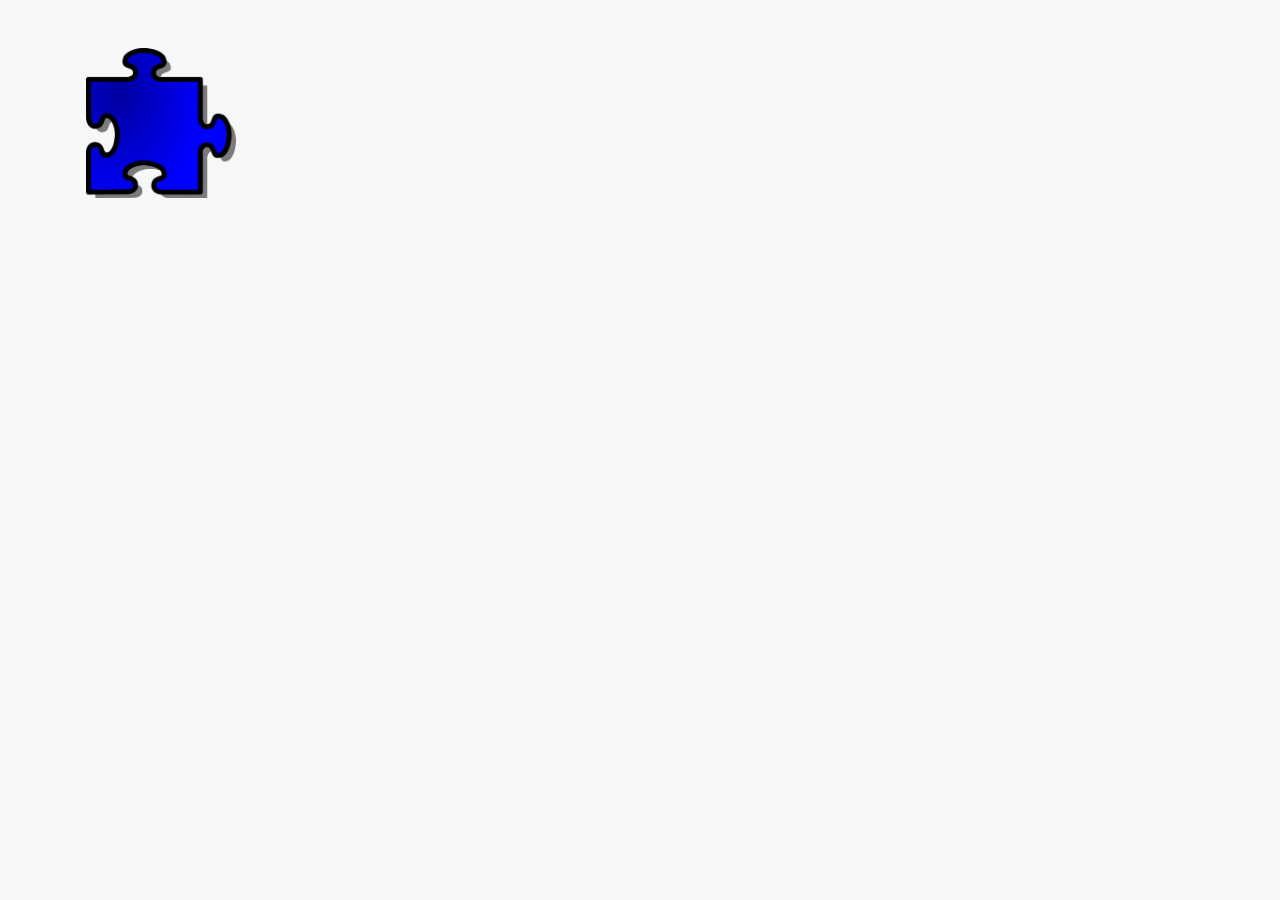
==== index.html @ 188c0b86 "upload project" ====
<!DOCTYPE html>
<html lang="en">

<head>
    <meta charset="UTF-8">
    <meta name="viewport" content="width=device-width, initial-scale=1.0">
    <title>Log in</title>
    <link rel="stylesheet" href="./style.css">
    <link rel="stylesheet" href="./styles/standard.css">
    <link rel="stylesheet" href="./styles/assets.css">
    <script src="./script.js"></script>
    <script src="./scripts/data.js"></script>
    <script src="./scripts/logIn.js"></script>
</head>

<body onload="init(), onloadFunc()">
    <div id="loader" class="loader">
        <img class="loader_logo" src="./assets/img/logo.png" alt="">
    </div>
    <header>
        <img class="logo" src="./assets/img/logo.png" alt="">
        <a href="./sign_up.html"><button>Sign up</button></a>
        
    </header>

    <main>

        <form class="log_and_sign_form" onsubmit="logIn(); return false">
            <h1>Log in</h1>
            <div class="seperator"></div>
            
            <input onkeydown="ableBtn()" id="email" required placeholder="Email" type="email">
            <div class="password_container">
                <input onkeyup="ableBtn()" id="password" required placeholder="Password" type="password">
                <input onclick="showPassword()" class="checkbox" placeholder="Password" type="checkbox">
            </div>
            <span id="warning" class="warning d_none">Wrong E-Mail or Password. Please check your Log in information's!</span>
            <div class="btn_container">
                <button onkeyup="ableBtn()" disabled id="log_in">Log in </button>
                <button onclick="guestLogIn()" class="guest_button"> Guest Log in</button>
            </div>
        </form>
    </main>
    <footer>
        <div class="footer_content max_width">
            <a href="">Privacy Policy</a>
            <a href="">Legal notice</a>
        </div>
    </footer>
</body>

</html>
---- style.css ----
@font-face {
    font-display: swap;
    font-family: 'Open Sans';
    font-style: normal;
    font-weight: 400;
    src: url('./assets/fonts/OpenSans-VariableFont_wdth\,wght.woff2') format('woff2');
}

header{
    display: flex;
    justify-content: space-between;
    padding-top: 48px;
    padding-left: 86px;
    align-items: center;
    padding-right: 86px;
    padding-bottom: 12px;
}

.logo{
    height: 150px;
    width: 150px;
}

header span{
    font-size: 20px;
    margin-right: 12px;
}

main{
    display: flex;
    flex-direction: column;
    align-items: center;
    flex: 1;
    justify-content: center;
}

.log_and_sign_form{
    background-color: rgb(255, 255, 255);
    border-radius: 36px;
    display: flex;
    flex-direction: column;
    align-items: center;
    padding: 86px 150px;
    box-shadow: 0 0 14px 3px #0000000A;
    position: relative;
}

h1{
    font-size: 56px;
    margin-bottom: 18px;
    background-color: white;
    text-align: center;
}

.guest_button{
    color: black;
    background-color: white;
    border: 1px solid black;
    margin-left: 24px;
}

.guest_button:hover{
    color: rgb(41, 171, 226);
    background-color: white;
    border: 1px solid rgb(41, 171, 226);
}

.seperator{
    height: 2px;
    width: 120px;
    background-color: rgb(41, 171, 226);
    margin-bottom: 46px;
}

.footer_content{
        display: flex;
        justify-content: center;
        align-items: center;
        height: 100px;
        gap: 24px;
}

.footer_content a{
    text-decoration: none;
    color: lightgray;
}

.footer_content a:hover{
    color: rgb(41, 171, 226);
}

.password_container{
    display: flex;
    background-color: white;
}

.checkbox{
    width: 20px;
    position: absolute;
    top: 300px;
    left: 570px;
    cursor: pointer;
}

.warning{
    color: red;
    margin-bottom: 16px;
    background-color: white;
}

.navigation{
    display: flex;
    flex-direction: column;
    background-color: rgb(42, 54, 71);
    width: 250px;
    align-items: center;
    padding-top: 80px;
    height: 100%;
}
.nav_logo{
    background-color: rgb(42, 54, 71);;
}

nav{
    padding-top: 150px;
    padding-bottom: 150px;
    display: flex;
    flex-direction: column;
    background-color: rgb(42, 54, 71);
    width: 250px;
    text-align: center;
}

nav a{
    color: white;
    background-color: rgb(42, 54, 71);
    font-size: 18px;
    text-decoration: none;
    padding: 12px;
    margin-bottom: 6px;
    
}

.passiv_link:hover, .aktive_link{
    background-color: rgb(35, 44, 56);
    border-radius: 8px;
}

.nav_footer{
    display: flex;
    flex-direction: column;
    width: 250px;
    background-color: rgb(42, 54, 71);
}

.nav_footer a{
    text-decoration: none;
    color: white;
    background-color: rgb(42, 54, 71);
    margin-top: auto;
}

.content{
    display: flex;
    height: 100vh;
}

.kanban_header{
    background-color: white;
    box-shadow: 0 4px 4px 0 rgba(0, 0, 0, 0.1);
    padding-left: 80px;
    padding-right: 36px;
    padding-top: 44px;
    padding-bottom: 30px;
    display: flex;
    justify-content: space-between;
    align-items: center;
}

.content_container{
    flex: 1;
}

.user_button{
    display: flex;
    align-items: center;
    justify-content: center;
    width: 50px;
    height: 50px;
    cursor: pointer;
    border: solid 3px black;
    border-radius: 50%;
    color: #29abe2;
    font-weight: 700;
}

.kanban_header h3{
    background-color: white;
    font-size: 24px;
}

.summary_container{
    margin-top: 6px;
    min-height: calc(100% - 130px);
    background-color: rgb(246, 247, 248);
    margin-left: 80px;
}

.container_headline{
    display: flex;
    align-items: center;
    padding-top: 36px;
    gap: 12px;
}

.second_seperator{
    height: 80px;
    width: 5px;
    background-color: rgb(41, 171, 226);
}

.headline{
    margin: 0;
    background-color: rgb(246, 247, 248);
}

.overview {
    margin-top: 48px;
    display: flex;
    gap: 20px;
    flex-wrap: wrap;
    width: 300px;
}
  

.item{
    background-color: white;
    padding: 36px;
    border-radius: 18px;
}

.information{
    display: flex;
    align-items: center;
    gap: 20px;
}

.urgent{
    width: 100%;
}

.first_section{
    width: 100%;
    display: flex;
    gap: 12px;
    justify-content: space-between;
}

.last_section{
    width: 100%;
    display: flex;
    gap: 12px;
}

.item_last{
    background-color: white;
    padding: 12px;
    border-radius: 18px;
}

.user_headline{
    font-size: 48px;
    color: rgb(41, 171, 226);
}

.success_registration{
    margin-top: 12px;
    color: green;
}

button:disabled {
    opacity: 0.6;
    cursor: not-allowed;
}

.loader{
    position: fixed;
    background-color: rgb(246, 247, 248);
    height: 100vh;
    width: 100%;
    z-index: 1;
    
}

.btn_container{
    background-color: white;
}


.loader_logo {
    position: relative;
    height: 150px;
    width: 150px;
    top: 50%;
    left: 50%;
    transform: translate(-50%, -50%);
    animation: moveLogo 2s forwards;
    animation-delay: 0.5s;
}

@keyframes moveLogo {
    from {
        top: 50%;
        left: 50%;
    }
    to {
        top: 123px;
        left: 161px;
    }
}

.headline_add_task{
    padding-top: 64px;
    background-color: rgb(246, 247, 248);
    text-align: start;
    margin-bottom: 36px;
}

.add_task_form{
    display: flex;
}

.add_task_left_side{
    display: flex;
    flex-direction: column;
}

.add_task_seperator{
    margin-left: 32px;
    margin-right: 32px;
    width: 2px;
    height: 350px;
    background-color: lightgray;
}

.add{
    position: relative;
    font-size: 24px;
    cursor: pointer;
    right: 30px;
    background-color: white;
}
---- styles/standard.css ----
* {
  margin: 0;
  box-sizing: border-box;
  font-family: sans-serif;
  color: rgb(42, 54, 71);
  background-color: rgb(246, 247, 248);
}

body{
  display: flex;
  flex-direction: column;
  min-height: 100vh;
}

.max_width {
  max-width: 1920px;
  margin: 0 auto;
}

.d_none{
  display: none;
}

footer{
  margin-top: auto;
}
---- styles/assets.css ----
button{
    cursor: pointer;
    color: white;
    text-decoration: none;
    background-color: rgb(42, 54, 71);
    padding: 12px 18px;
    border-radius: 10px;
    font-size: 24px;
    border: 0;
    font-weight: 700;
  }
  
  button:hover{
    background-color: rgb(41, 171, 226);
  }
  
  input{
    border: 1px solid lightgrey;
    border-radius: 8px;
    padding: 14px 26px;
    width: 450px;
    margin-bottom: 20px;
    background-color: white;
    font-size: 14px;
  }

  input:focus {
    outline: none !important;
    border:1px solid rgb(41, 171, 226);
  }

  textarea{
    border: 1px solid lightgrey;
    border-radius: 8px;
    padding: 14px 26px;
    width: 450px;
    margin-bottom: 20px;
    background-color: white;
    font-size: 14px;
    max-width: 450px;
    min-height: 100px;
    max-height: 300px;
}

textarea:focus {
  outline: none !important;
  border:1px solid rgb(41, 171, 226);
}

select{
  border: 1px solid lightgrey;
  border-radius: 8px;
  padding: 14px 26px;
  width: 450px;
  margin-bottom: 20px;
  background-color: white;
  font-size: 14px;
}

select:focus {
  outline: none !important;
  border:1px solid rgb(41, 171, 226);
}

option{
  border: 1px solid lightgrey;
  border-radius: 8px;
  padding: 14px 26px;
  width: 450px;
  margin-bottom: 20px;
  background-color: white;
  font-size: 14px;
}
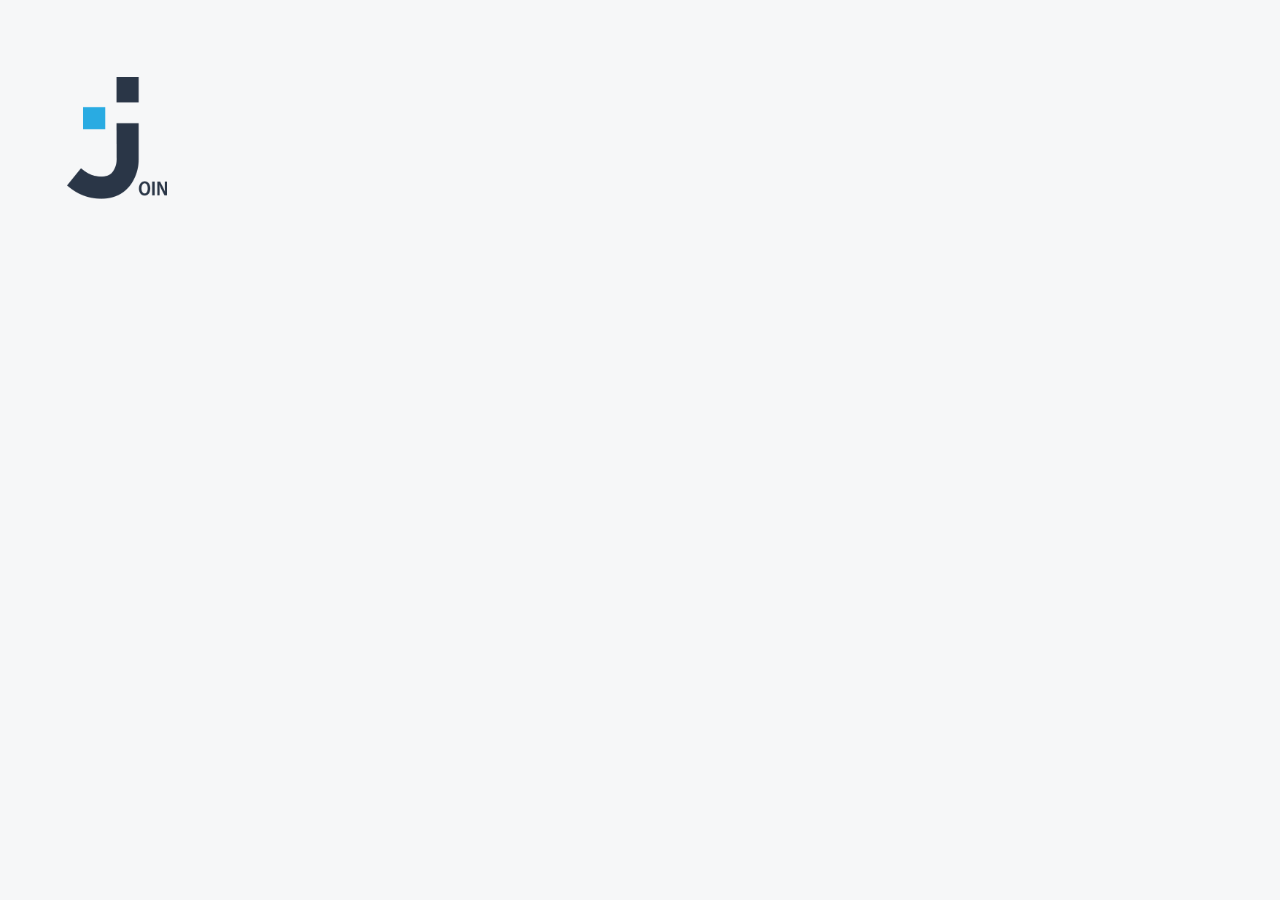
==== commit a8caf167: "upload group project" ====
--- a/index.html
+++ b/index.html
@@ -1,50 +1,62 @@
 <!DOCTYPE html>
-<html lang="en">
+<html lang="de">
 
 <head>
     <meta charset="UTF-8">
     <meta name="viewport" content="width=device-width, initial-scale=1.0">
-    <title>Log in</title>
-    <link rel="stylesheet" href="./style.css">
-    <link rel="stylesheet" href="./styles/standard.css">
+    <title>Join | Login</title>
+    <link rel="shortcut icon" href="../assets/icons/favicon.png" type="image/x-icon">
     <link rel="stylesheet" href="./styles/assets.css">
-    <script src="./script.js"></script>
-    <script src="./scripts/data.js"></script>
-    <script src="./scripts/logIn.js"></script>
+    <link rel="stylesheet" href="./styles/style.css">
+    <link rel="stylesheet" href="./styles/login-signup.css">
+    <script src="./js/data.js"></script>
+    <script src="./js/login.js"></script>
 </head>
 
-<body onload="init(), onloadFunc()">
-    <div id="loader" class="loader">
-        <img class="loader_logo" src="./assets/img/logo.png" alt="">
+<body onload="init()">
+    <div id="animation" class="animation">
+        <img class="animation-logo logo" src="./assets/icons/Join-main-logo.png" alt="">
     </div>
     <header>
-        <img class="logo" src="./assets/img/logo.png" alt="">
-        <a href="./sign_up.html"><button>Sign up</button></a>
-        
+        <img class="logo" src="./assets/icons/Join-main-logo.png" alt="Join Logo">
+        <div class="header-signup">
+            <span class="signup-span">Not a Join user?</span>
+            <a href="./html/sign_up.html"><button class="sign-btn">Sign up</button></a>
+        </div>
     </header>
-
-    <main>
-
-        <form class="log_and_sign_form" onsubmit="logIn(); return false">
+    <main> 
+        <div class="form-container">
             <h1>Log in</h1>
             <div class="seperator"></div>
-            
-            <input onkeydown="ableBtn()" id="email" required placeholder="Email" type="email">
-            <div class="password_container">
-                <input onkeyup="ableBtn()" id="password" required placeholder="Password" type="password">
-                <input onclick="showPassword()" class="checkbox" placeholder="Password" type="checkbox">
+            <div class="log-in-container">
+                <div id="mail-container" class="input-container">
+                    <input onclick="removeRedBorder()" id="mail" placeholder="Email" type="email">
+                    <img class="icon-mail" src="./assets/icons/mail.png" alt="Mail icon">
+                </div>
+                <div id="password-container" class="input-container margin-top">
+                    <input onclick="removeRedBorder()" onkeyup="updatePasswordState()" id="password"
+                        placeholder="Password" type="password">
+                    <img onclick="togglePasswordVisibility()" id="password-icon" class="icon-pw"
+                        src="./assets/icons/pw-lock.png" alt="PW locked">
+                </div>
+                <div class="warning-container">
+                    <span class="warning d_none" id="warning">Check your email and password. Please try again</span>
+                </div>
             </div>
-            <span id="warning" class="warning d_none">Wrong E-Mail or Password. Please check your Log in information's!</span>
-            <div class="btn_container">
-                <button onkeyup="ableBtn()" disabled id="log_in">Log in </button>
-                <button onclick="guestLogIn()" class="guest_button"> Guest Log in</button>
+            <div class="button-container">
+                <button onclick="logIn()" class="login-btn">Log in</button>
+                <button onclick="guestLogIn()" class="guest-btn">Guest Log in</button>
             </div>
-        </form>
+        </div>
     </main>
+    <div class="header-signup-resp">
+        <span class="signup-span">Not a Join user?</span>
+        <a href="./html/sign_up.html"><button class="sign-btn">Sign up</button></a>
+    </div>
     <footer>
-        <div class="footer_content max_width">
-            <a href="">Privacy Policy</a>
-            <a href="">Legal notice</a>
+        <div class="footer-content">
+            <a href="./html/privacy_policy.html">Privacy Policy</a>
+            <a href="./html/legal_notice.html">Legal notice</a>
         </div>
     </footer>
 </body>
--- a/styles/assets.css
+++ b/styles/assets.css
@@ -1,73 +1,31 @@
+@font-face {
+    font-family: 'Inter';
+    src: url('../assets/fonts/Inter-VariableFont_opsz\,wght.ttf') format('truetype');
+}
+
+*{
+    box-sizing: border-box;
+    font-family: 'Inter', sans-serif;
+    margin: 0;
+}
+
 button{
     cursor: pointer;
-    color: white;
-    text-decoration: none;
-    background-color: rgb(42, 54, 71);
-    padding: 12px 18px;
-    border-radius: 10px;
-    font-size: 24px;
-    border: 0;
-    font-weight: 700;
-  }
-  
-  button:hover{
-    background-color: rgb(41, 171, 226);
-  }
-  
-  input{
-    border: 1px solid lightgrey;
-    border-radius: 8px;
-    padding: 14px 26px;
-    width: 450px;
-    margin-bottom: 20px;
-    background-color: white;
-    font-size: 14px;
-  }
-
-  input:focus {
-    outline: none !important;
-    border:1px solid rgb(41, 171, 226);
-  }
-
-  textarea{
-    border: 1px solid lightgrey;
-    border-radius: 8px;
-    padding: 14px 26px;
-    width: 450px;
-    margin-bottom: 20px;
-    background-color: white;
-    font-size: 14px;
-    max-width: 450px;
-    min-height: 100px;
-    max-height: 300px;
+    border: none;
 }
 
-textarea:focus {
-  outline: none !important;
-  border:1px solid rgb(41, 171, 226);
+input{
+    border: none;
 }
 
-select{
-  border: 1px solid lightgrey;
-  border-radius: 8px;
-  padding: 14px 26px;
-  width: 450px;
-  margin-bottom: 20px;
-  background-color: white;
-  font-size: 14px;
+input:focus{
+    outline: none;
 }
 
-select:focus {
-  outline: none !important;
-  border:1px solid rgb(41, 171, 226);
+a{
+    text-decoration: none;
 }
 
-option{
-  border: 1px solid lightgrey;
-  border-radius: 8px;
-  padding: 14px 26px;
-  width: 450px;
-  margin-bottom: 20px;
-  background-color: white;
-  font-size: 14px;
+.d_none{
+    display: none;
 }
--- a/styles/style.css
+++ b/styles/style.css
@@ -0,0 +1,141 @@
+.flex-center {
+    display: flex;
+    justify-content: center;
+    align-items: center;
+}
+
+.flex-column {
+    display: flex;
+    flex-direction: column;
+}
+
+.flex-space-between {
+    display: flex;
+    justify-content: space-between;
+}
+
+.flex-start{
+    display: flex;
+    justify-content: flex-start;
+    align-items: center;
+}
+
+.padding-left-10px {
+    padding-left: 10px;
+}
+
+.margin-left-40px{
+    margin-left: 40px;
+}
+
+.margin-left-30px{
+    margin-left: 30px;
+}
+
+.margin-top-50px{
+    margin-top: 50px;
+}
+
+.margin-left-10px{
+    margin-left: 10px;
+}
+
+.margin-left-50px{
+    margin-left: 50px;
+}
+
+.padding-10px {
+    padding: 10px;
+}
+
+.margin-bottom-15px {
+    margin-bottom: 15px;
+}
+
+.padding-bottom{
+    padding-bottom: 12px;
+}
+
+.padding-top-bottom-8px{
+    padding-top: 8px;
+    padding-bottom: 8px;
+}
+
+.variant1 {
+    background-color: #6E52FF;
+}
+
+.variant2 {
+    background-color: #FFA35E;
+}
+
+.variant3 {
+    background-color: #FFE62B;
+}
+
+.variant4 {
+    background-color: #00BEE8;
+}
+
+.variant5 {
+    background-color: #FF5EB3;
+}
+
+.variant6 {
+    background-color: #FFBB2B;
+}
+
+.variant7 {
+    background-color: #FF745E;
+}
+
+.variant8 {
+    background-color: #C3FF2B;
+}
+
+.variant9 {
+    background-color: #FF7A00;
+}
+
+.variant10 {
+    background-color: #1FD7C1;
+}
+
+.variant11 {
+    background-color: #0038FF;
+}
+
+.variant12 {
+    background-color: #FFC701;
+}
+
+.variant13 {
+    background-color: #9327FF;
+}
+
+.variant14 {
+    background-color: #FC71FF;
+}
+
+.variant15 {
+    background-color: #FF4646;
+}
+
+.urgent {
+  background-color: #FF3D00 !important;
+  color: white;
+  border: 2px solid #FF3D00 !important;
+}
+
+.medium {
+  background-color: #FFA800 !important;
+  color: white;
+  border: 2px solid #FFA800 !important;
+}
+
+.low {
+  background-color: #7AE229 !important;
+  color: white;
+  border: 2px solid #7AE229 !important;
+}
+
--- a/styles/login-signup.css
+++ b/styles/login-signup.css
@@ -0,0 +1,382 @@
+body {
+    background-color: rgb(246, 247, 248);
+}
+
+button {
+    font-size: 16px;
+    font-weight: 700;
+    border-radius: 8px;
+}
+
+.margin-top {
+    margin-top: 24px !important;
+}
+
+.sign-btn {
+    color: white;
+    padding: 16px;
+    background-color: #2A3647;
+}
+
+.sign-btn:hover,
+.login-btn:hover {
+    background-color: #29ABE2;
+    box-shadow: 0px 4px 10px rgba(0, 0, 0, 0.3);
+}
+
+.signup-span {
+    font-size: 20px;
+    margin-right: 35px;
+}
+
+header {
+    display: flex;
+    justify-content: space-between;
+    padding: 77px 67px;
+}
+
+.logo {
+    width: 100px;
+    height: 122px;
+}
+
+main {
+    display: flex;
+    justify-content: center;
+    align-items: center;
+    padding-left: 16px;
+    padding-right: 16px;
+    flex: 1;
+}
+
+.form-container {
+    background-color: white;
+    display: flex;
+    flex-direction: column;
+    align-items: center;
+    padding: 46px;
+    border-radius: 30px;
+    box-shadow: 0px 4px 10px rgba(0, 0, 0, 0.3);
+    width: 652px;
+}
+
+h1 {
+    font-size: 61px;
+    font-weight: 700;
+}
+
+.log-in-container {
+    display: flex;
+    flex-direction: column;
+    align-items: center;
+    width: 100%;
+}
+
+.input-container {
+    display: flex;
+    align-items: center;
+    border: 1px solid #D1D1D1;
+    border-radius: 10px;
+    padding: 10px;
+    width: 70%;
+    margin-top: 6px;
+}
+
+.input-container:focus-within {
+    border: 1px solid #29ABE2;
+}
+
+.icon-pw {
+    cursor: pointer;
+    width: 20px;
+    height: 20px;
+}
+
+.icon-person {
+    cursor: pointer;
+}
+
+.icon-mail {
+    cursor: pointer;
+    width: 20px;
+    height: 16px;
+}
+
+input {
+    font-size: 20px;
+    font-weight: 400;
+    width: 93%;
+    background-color: white;
+}
+
+.button-container {
+    margin-top: 32px;
+}
+
+::placeholder {
+    color: #D1D1D1;
+}
+
+.login-btn {
+    color: white;
+    padding: 12px 24px;
+    background-color: #2A3647;
+    font-size: 21px;
+}
+
+.guest-btn {
+    color: #2A3647;
+    padding: 12px 24px;
+    background-color: white;
+    font-size: 21px;
+    border: 1px solid #2A3647;
+    margin-left: 24px;
+}
+
+.guest-btn:hover {
+    border: 1px solid #29ABE2;
+    box-shadow: 0px 4px 10px rgba(0, 0, 0, 0.3);
+    color: #29ABE2;
+    ;
+}
+
+.seperator {
+    height: 3px;
+    width: 150px;
+    background-color: #29ABE2;
+    padding: 1px;
+    margin-top: 12px;
+    border-radius: 3px;
+    margin-bottom: 24px;
+}
+
+body {
+    display: flex;
+    flex-direction: column;
+    min-height: 100vh;
+}
+
+footer {
+    margin-top: auto;
+    padding-top: 84px;
+    padding-bottom: 52px;
+}
+
+a {
+    color: #A8A8A8;
+    font-size: 16px;
+    font-weight: 400;
+}
+
+.footer-content {
+    display: flex;
+    justify-content: center;
+    gap: 32px;
+}
+
+a:hover {
+    color: #29ABE2;
+    ;
+}
+
+.animation {
+    position: fixed;
+    background-color: rgb(246, 247, 248);
+    height: 100vh;
+    width: 100%;
+    z-index: 1;
+}
+
+.animation-logo {
+    position: relative;
+    top: 50%;
+    left: 50%;
+    transform: translate(-50%, -50%);
+    animation: moveLogo 2s forwards;
+    animation-delay: 0.5s;
+}
+
+@keyframes moveLogo {
+    from {
+        top: 50%;
+        left: 50%;
+    }
+
+    to {
+        top: 138px;
+        left: 117px;
+    }
+}
+
+.form-header {
+    display: flex;
+    justify-content: space-around;
+    align-items: center;
+    width: 100%;
+}
+
+.arrow-img {
+    width: 24px;
+    height: 21px;
+    cursor: pointer;
+}
+
+.checkbox-container {
+    display: flex;
+    align-items: center;
+    gap: 8px;
+    margin-top: 16px;
+    height: 25px;
+}
+
+.checkbox-span {
+    color: #D1D1D1;
+}
+
+.privacy-link {
+    color: #29ABE2;
+}
+
+.privacy-link:hover {
+    text-decoration: underline;
+}
+
+.checkbox {
+    cursor: pointer;
+}
+
+.warning {
+    height: 15px;
+    font-size: 12px;
+    font-weight: 400;
+    color: #FF8190;
+}
+
+.warning-container {
+    height: 18px;
+}
+
+.red-border {
+    border: 1px solid #FF001F !important;
+}
+
+.warning-signup {
+    height: 15px;
+    font-size: 12px;
+    font-weight: 400;
+    color: #FF8190;
+}
+
+button:disabled {
+    opacity: 0.6;
+    cursor: auto;
+}
+
+button:disabled:hover {
+    background-color: #2A3647;
+    box-shadow: none;
+}
+
+.success-container {
+    position: absolute;
+    display: flex;
+    justify-content: center;
+    align-items: flex-start;
+    background-color: #d1d1d14f;
+    width: 100%;
+    height: 100vh;
+    padding-left: 12px;
+    padding-right: 12px;
+    text-align: center;
+}
+
+.success-massage {
+    position: relative;
+    top: 100px;
+    right: 0;
+    font-size: 24px;
+    font-weight: 700;
+    border-radius: 8px;
+    background-color: #2A3647;
+    color: white;
+    padding: 26px;
+}
+
+.header-signup-resp {
+    display: none;
+}
+
+input::-ms-reveal {
+    display: none;
+}
+
+@media (max-width: 600px) {
+    .logo {
+        width: 64px;
+        height: 78px;
+    }
+
+    .input-container {
+        width: 100%;
+    }
+
+    .button-container {
+        display: flex;
+        flex-direction: column;
+        align-items: center;
+    }
+
+    .guest-btn {
+        margin-left: 0;
+        margin-top: 24px;
+    }
+
+    .login-btn {
+        width: 100%;
+    }
+
+    h1 {
+        font-size: 47px;
+    }
+
+    .seperator {
+        width: 100px;
+    }
+
+    .header-signup {
+        display: none;
+    }
+
+    .header-signup-resp {
+        display: flex;
+        justify-content: center;
+        align-items: center;
+        padding-top: 56px;
+    }
+
+    footer {
+        padding-top: 62px;
+    }
+
+    header {
+        padding: 37px 38px;
+    }
+
+    .animation-logo {
+        display: none;
+    }
+
+    .animation {
+        background-color: rgb(42, 54, 71);
+        background-image: url("/assets/icons/join-logo.png");
+        background-repeat: no-repeat;
+        background-position: center;
+    }
+}
+
+@media (max-width: 400px) {
+    .form-container {
+        padding-left: 12px;
+        padding-right: 12px;
+    }
+}
